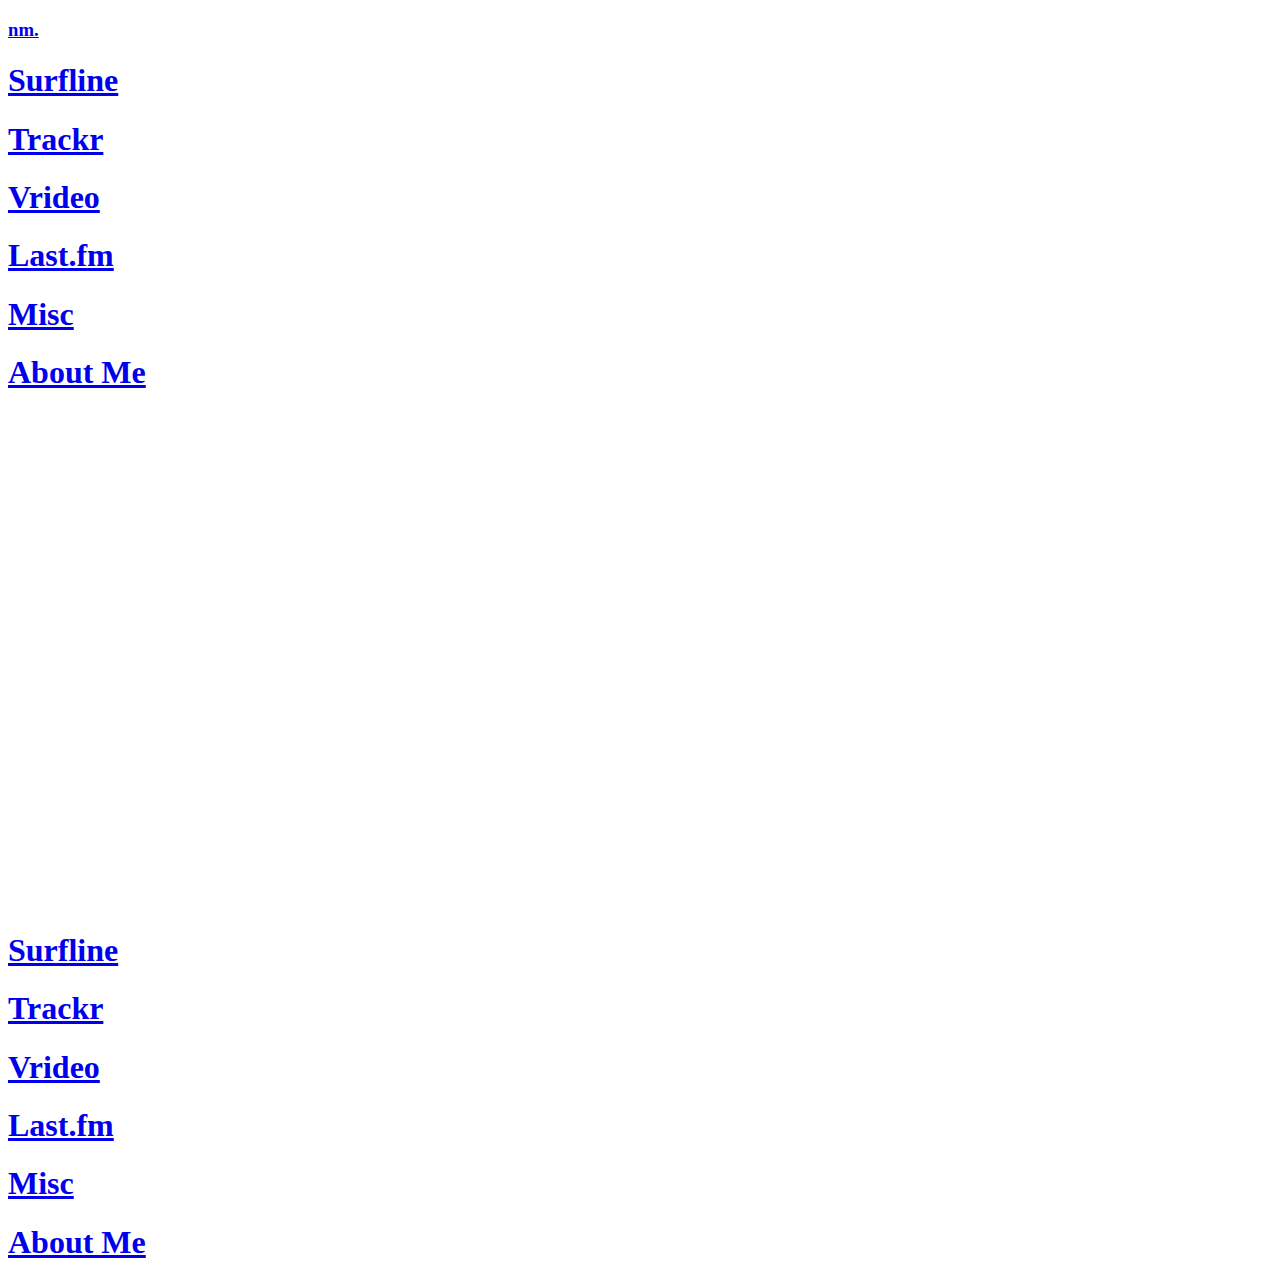
==== index.html @ a429d37c "nm" ====
<!DOCTYPE html><!-- Last Published: Thu Sep 26 2019 20:32:46 GMT+0000 (UTC) -->
<html data-wf-domain="www.danmachado.com" data-wf-page="531a07f26fc18fe11200150a" data-wf-site="531a07f26fc18fe112001509">
    <head><meta charset="utf-8"/><title>Noosha - User Designer based out of San Diego, CA</title>
    <meta content="Noosha - Product Designer based out of San Diego, CA." name="description"/>
     <meta content="Dan Machado - Product Designer based out of San Diego, CA" property="og:title"/>
     <meta content="Brand and UI/UX Designer turned Product Designer based out of San Diego, CA.
      Available for freelance work. Take a look at my past projects." property="og:description"/>
      <meta content="summary" name="twitter:card"/>
      <meta content="width=device-width, initial-scale=1" name="viewport"/>
      <meta content="q_FpKrh7OQkWh9CQC-4qXB6Oc0PifFgpD-6rIHJu8HM" name="google-site-verification"/>
      <link href="https://uploads-ssl.webflow.com/531a07f26fc18fe112001509/css/danmachado.webflow.89826b1d6.css" rel="stylesheet" type="text/css"/>
      <script src="https://ajax.googleapis.com/ajax/libs/webfont/1.6.26/webfont.js" type="text/javascript"></script>
      <script type="text/javascript">WebFont.load({  google: {    
          families: ["Open Sans:300,300italic,400,400italic,600,600italic,700,700italic,800,800italic",
          "Playfair Display:regular,700,900","Roboto Mono:100,300,regular,500,700"]  }});</script>
          <script type="text/javascript">!function(o,c){var n=c.documentElement,t=" w-mod-";n.className+=t+"js",
          ("ontouchstart"in o||o.DocumentTouch&&c instanceof DocumentTouch)&&(n.className+=t+"touch")}
          (window,document);</script>
          <link href="https://uploads-ssl.webflow.com/531a07f26fc18fe112001509/5ae4d140a0a829826bb9e5a2_favicon.png" 
          rel="shortcut icon" type="image/x-icon"/><link 
          href="https://uploads-ssl.webflow.com/531a07f26fc18fe112001509/5ae4d165e8c2bb464e4bcb04_logo.png" 
          rel="apple-touch-icon"/><script type="text/javascript">
          (function(i,s,o,g,r,a,m){i['GoogleAnalyticsObject']=r;i[r]=i[r]||function(){(i[r].q=i[r].q||[])
          .push(arguments)},i[r].l=1*new Date();a=s.createElement(o),m=s.getElementsByTagName(o)[0];a.async=1;a.src=g;m.parentNode.insertBefore(a,m)})
          (window,document,'script','https://www.google-analytics.com/analytics.js','ga');ga('create', 'UA-118810633-1', 'auto');ga('send', 'pageview');
          </script>
          
<script>
    (function(h,o,t,j,a,r){
        h.hj=h.hj||function(){(h.hj.q=h.hj.q||[]).push(arguments)};
        h._hjSettings={hjid:877917,hjsv:6};
        a=o.getElementsByTagName('head')[0];
        r=o.createElement('script');r.async=1;
        r.src=t+h._hjSettings.hjid+j+h._hjSettings.hjsv;
        a.appendChild(r);
    })(window,document,'https://static.hotjar.com/c/hotjar-','.js?sv=');
</script></head><body class="body"><div class="logo-section"><a href="index.html" class="logo-block w-inline-block w--current">
<h3 class="heading-8">nm.</h3></a></div><div data-collapse="all" data-animation="default" data-duration="400" data-easing="ease-in-sine" data-easing2="ease-out-sine" data-no-scroll="1" data-doc-height="1" class="navbar w-nav">
    <div class="nav-container w-container"><nav role="navigation" class="nav-menu w-nav-menu"><div class="nav-list-block">
        <a href="surfline.html" class="hero-nav-link w-inline-block"><h1 class="hero-nav-text centered-menu">Surfline</h1></a>
        <a href="trackr.html" class="hero-nav-link w-inline-block"><h1 class="hero-nav-text centered-menu">Trackr</h1></a>
        <a href="vrideo.html" class="hero-nav-link w-inline-block"><h1 class="hero-nav-text centered-menu">Vrideo</h1></a>
        <a href="lastfm.html" class="hero-nav-link w-inline-block"><h1 class="hero-nav-text centered-menu">Last.fm</h1></a>
        <a href="misc.html" class="hero-nav-link w-inline-block"><h1 class="hero-nav-text centered-menu">Misc</h1></a>
        <a href="about-me.html" class="hero-nav-link w-inline-block"><h1 class="hero-nav-text centered-menu">About Me</h1></a></div></nav></div>
        <div data-w-id="a6a055df-8471-f2c4-b19e-b6a3b460fe69" class="menu-button-new w-nav-button">
            <div data-w-id="a6a055df-8471-f2c4-b19e-b6a3b460fe6a" class="top-line"></div>
            <div data-w-id="a6a055df-8471-f2c4-b19e-b6a3b460fe6b" class="middle-line"></div>
            <div data-w-id="a6a055df-8471-f2c4-b19e-b6a3b460fe6c" class="bottom-line"></div></div></div><div class="section">
                <div data-w-id="a5431d77-ce0c-e1b0-f99c-050bf7594a7e" style="opacity:0" class="bg-color"></div>
                <div data-w-id="d4be7fe9-418e-fb88-eec7-d58507ca7235" style="opacity:0" class="surfline-img-block"></div>
                <div data-w-id="bede0eba-3f2f-06e4-9911-aa0526c59863" style="opacity:0" class="trackr-img-block"></div>
                <div data-w-id="76bbbef5-8102-2b29-a99a-b90034a39430" style="opacity:0" class="vrideo-img-block"></div>
                <div data-w-id="efc86962-8f1c-8a55-2217-dc9f0111ac18" style="opacity:0" class="lastfm-img-block"></div>
                <div class="hero-container"><div class="hero-right">
                    <div data-w-id="aea9afa4-f9bb-a419-8e46-b780695b88d0" style="opacity:0" class="text-block-2">MY WORK</div>
                    <div class="hero-nav-block">
                        <a href="surfline.html" class="hero-nav-link w-inline-block">
                            <h1 data-w-id="54e10df7-ed7a-3768-63b9-4d543a0f3830" 
                            style="-webkit-transform:translate3d(16PX, 0, 0) scale3d(1, 1, 1) rotateX(0) rotateY(0) rotateZ(0) 
                            skew(0, 0);-moz-transform:translate3d(16PX, 0, 0) scale3d(1, 1, 1) rotateX(0) rotateY(0) rotateZ(0) 
                            skew(0, 0);-ms-transform:translate3d(16PX, 0, 0) scale3d(1, 1, 1) rotateX(0) rotateY(0) rotateZ(0) 
                            skew(0, 0);transform:translate3d(16PX, 0, 0) scale3d(1, 1, 1) rotateX(0) rotateY(0) rotateZ(0) skew(0, 0);
                            opacity:0" class="hero-nav-text">Surfline</h1></a><a href="trackr.html" class="hero-nav-link w-inline-block">
                            <h1 data-w-id="71195625-9077-36e9-8018-af4e8d7152e0" style="-webkit-transform:translate3d(16PX, 0, 0) 
                            scale3d(1, 1, 1) rotateX(0) rotateY(0) rotateZ(0) skew(0, 0);-moz-transform:translate3d(16PX, 0, 0) 
                            scale3d(1, 1, 1) rotateX(0) rotateY(0) rotateZ(0) skew(0, 0);-ms-transform:translate3d(16PX, 0, 0) 
                            scale3d(1, 1, 1) rotateX(0) rotateY(0) rotateZ(0) skew(0, 0);transform:translate3d(16PX, 0, 0) 
                            scale3d(1, 1, 1) rotateX(0) rotateY(0) rotateZ(0) skew(0, 0);opacity:0" class="hero-nav-text">Trackr</h1></a>
                            <a href="vrideo.html" class="hero-nav-link w-inline-block"><h1 data-w-id="7c27644a-2b5a-392c-b0c8-d7d0cf0a2924" 
                                style="-webkit-transform:translate3d(16PX, 0, 0) scale3d(1, 1, 1) rotateX(0) rotateY(0) rotateZ(0) skew(0, 0);
                                -moz-transform:translate3d(16PX, 0, 0) scale3d(1, 1, 1) rotateX(0) rotateY(0) rotateZ(0) skew(0, 0);-ms-transform:
                                translate3d(16PX, 0, 0) scale3d(1, 1, 1) rotateX(0) rotateY(0) rotateZ(0) skew(0, 0);transform:translate3d(16PX, 0, 0) 
                                scale3d(1, 1, 1) rotateX(0) rotateY(0) rotateZ(0) skew(0, 0);opacity:0" class="hero-nav-text">Vrideo</h1></a><a href="lastfm.html" 
                                class="hero-nav-link w-inline-block"><h1 data-w-id="5ebcdc27-d633-d440-f180-a66ad77c21c9" 
                                style="-webkit-transform:translate3d(16PX, 0, 0) scale3d(1, 1, 1) rotateX(0) rotateY(0) rotateZ(0) skew(0, 0);
                                -moz-transform:translate3d(16PX, 0, 0) scale3d(1, 1, 1) rotateX(0) rotateY(0) rotateZ(0) skew(0, 0);
                                -ms-transform:translate3d(16PX, 0, 0) scale3d(1, 1, 1) rotateX(0) rotateY(0) rotateZ(0) skew(0, 0);
                                transform:translate3d(16PX, 0, 0) scale3d(1, 1, 1) rotateX(0) rotateY(0) rotateZ(0) skew(0, 0);opacity:0" 
                                class="hero-nav-text">Last.fm</h1></a><a href="misc.html" class="hero-nav-link w-inline-block">
                                    <h1 data-w-id="65774ff1-c118-593f-668b-fef77ae70cb8" 
                                    style="-webkit-transform:translate3d(16PX, 0, 0) scale3d(1, 1, 1) rotateX(0) rotateY(0) rotateZ(0) skew(0, 0);
                                    -moz-transform:translate3d(16PX, 0, 0) scale3d(1, 1, 1) rotateX(0) rotateY(0) rotateZ(0) skew(0, 0);
                                    -ms-transform:translate3d(16PX, 0, 0) scale3d(1, 1, 1) rotateX(0) rotateY(0) rotateZ(0) skew(0, 0);
                                    transform:translate3d(16PX, 0, 0) scale3d(1, 1, 1) rotateX(0) rotateY(0) rotateZ(0) skew(0, 0);opacity:0" 
                                    class="hero-nav-text">Misc</h1></a></div></div><div class="hero-left">
                                        <div data-w-id="c6d1c040-5f07-980b-8337-5c9b38589bd4" style="opacity:0" 
                                        class="text-block">INTRO</div><h2 data-w-id="36306080-8806-e55a-b522-bd1fb68a7816" 
                                        style="-webkit-transform:translate3d(-16PX, 0, 0) scale3d(1, 1, 1) rotateX(0) rotateY(0) rotateZ(0) 
                                        skew(0, 0);-moz-transform:translate3d(-16PX, 0, 0) scale3d(1, 1, 1) rotateX(0) rotateY(0) rotateZ(0) 
                                        skew(0, 0);-ms-transform:translate3d(-16PX, 0, 0) scale3d(1, 1, 1) rotateX(0) rotateY(0) rotateZ(0) 
                                        skew(0, 0);transform:translate3d(-16PX, 0, 0) scale3d(1, 1, 1) rotateX(0) rotateY(0) rotateZ(0) 
                                        skew(0, 0);opacity:0" class="heading-2">Hi, I am Noosha, For many years I've been in the process of improving the digital realm around me (and improving myself at the same time) in a couple of ways I could. 
                                        <a href="/contact" class="h2-link">Let&#x27;s work together</a>.</h2>
                                        <div data-w-id="58f4c36c-cc36-56bc-eed7-f460f244de88" style="-webkit-transform:translate3d(-16PX, 0, 0) scale3d(1, 1, 1)
                                         rotateX(0) rotateY(0) rotateZ(0) skew(0, 0);-moz-transform:translate3d(-16PX, 0, 0) scale3d(1, 1, 1) rotateX(0) 
                                         rotateY(0) rotateZ(0) skew(0, 0);-ms-transform:translate3d(-16PX, 0, 0) scale3d(1, 1, 1) rotateX(0) rotateY(0) 
                                         rotateZ(0) skew(0, 0);transform:translate3d(-16PX, 0, 0) scale3d(1, 1, 1) rotateX(0) rotateY(0) rotateZ(0) 
                                         skew(0, 0);opacity:0" class="link-block"><div class="link-arrow"></div><div class="paragraph-link">
                                             <a href="about-me.html" class="paragraph-link">About me</a></div></div>
                                             <div data-w-id="01ad5850-75ec-0ebf-cab0-9bf5e38e8096" 
                                             style="opacity:0" class="text-block-3">ELSEWHERE</div>
                                             <div data-w-id="79396de4-7ad4-0b47-2b8f-5e8c4cd2a3f2" style="opacity:0" class="social-container">
                                                <a href="http://www.dribbble.com/danmachado" target="_blank" 
                                                class="social-block dribbble-block w-inline-block">
                                                <img src="https://uploads-ssl.webflow.com/531a07f26fc18fe112001509/5ae4ce64e8c2bb38a24bc922_dribble-icon.svg" 
                                                height="24" alt="" class="dribble-icon"/></a><a href="http://www.behance.com/danmachado" 
                                                target="_blank" class="social-block behance-block w-inline-block">
                                                <img src="https://uploads-ssl.webflow.com/531a07f26fc18fe112001509/5ae4cf84b9f7a8a6b838579b_behance-icon.svg" 
                                                alt="" class="behance-icon svg-icon"/></a><a href="http://www.linkedin.com/in/danmachado"
                                                 target="_blank" class="social-block linkedin-block w-inline-block">
                                                 <img src="https://uploads-ssl.webflow.com/531a07f26fc18fe112001509/5ae4cf84226170939a8e5c8e_linkedin-icon.svg"
                                                  alt="" class="linkedin-icon"/></a></div></div></div></div><div data-collapse="all" 
                                                  data-animation="default" data-duration="400" data-easing="ease-in-sine" data-easing2="ease-out-sine" 
                                                  data-no-scroll="1" data-doc-height="1" class="navbar w-nav"><div class="nav-container w-container">
                                                      <nav role="navigation" class="nav-menu w-nav-menu"><div class="nav-list-block">
                                                          <a href="surfline.html" class="hero-nav-link w-inline-block">
                                                            <h1 class="hero-nav-text centered-menu">Surfline</h1></a>
                                                            <a href="trackr.html" class="hero-nav-link w-inline-block">
                                                                <h1 class="hero-nav-text centered-menu">Trackr</h1></a>
                                                                <a href="vrideo.html" class="hero-nav-link w-inline-block">
                                                                    <h1 class="hero-nav-text centered-menu">Vrideo</h1></a>
                                                                    <a href="lastfm.html" class="hero-nav-link w-inline-block">
                                                                        <h1 class="hero-nav-text centered-menu">Last.fm</h1></a>
                                                                        <a href="misc.html" class="hero-nav-link w-inline-block">
                                                                            <h1 class="hero-nav-text centered-menu">Misc</h1></a>
                                                                            <a href="about-me.html" class="hero-nav-link w-inline-block">
                                                                                <h1 class="hero-nav-text centered-menu">About Me</h1></a></div></nav></div>
                                                                                <div data-w-id="a6a055df-8471-f2c4-b19e-b6a3b460fe69" class="menu-button-new w-nav-button">
                                                                                    <div data-w-id="a6a055df-8471-f2c4-b19e-b6a3b460fe6a" class="top-line"></div>
                                                                                    <div data-w-id="a6a055df-8471-f2c4-b19e-b6a3b460fe6b" class="middle-line"></div>
                                                                                    <div data-w-id="a6a055df-8471-f2c4-b19e-b6a3b460fe6c" class="bottom-line"></div></div></div>
                                                                                    <script src="https://d3e54v103j8qbb.cloudfront.net/js/jquery-3.4.1.min.220afd743d.js"
                                                                                     type="text/javascript" integrity="sha256-CSXorXvZcTkaix6Yvo6HppcZGetbYMGWSFlBw8HfCJo=" crossorigin="anonymous"></script>
                                                                                     <script src="https://uploads-ssl.webflow.com/531a07f26fc18fe112001509/js/webflow.a844a564c.js" type="text/javascript"></script>
                                                                                     <!--[if lte IE 9]><script src="//cdnjs.cloudflare.com/ajax/libs/placeholders/3.0.2/placeholders.min.js"></script><![endif]--></body></html>
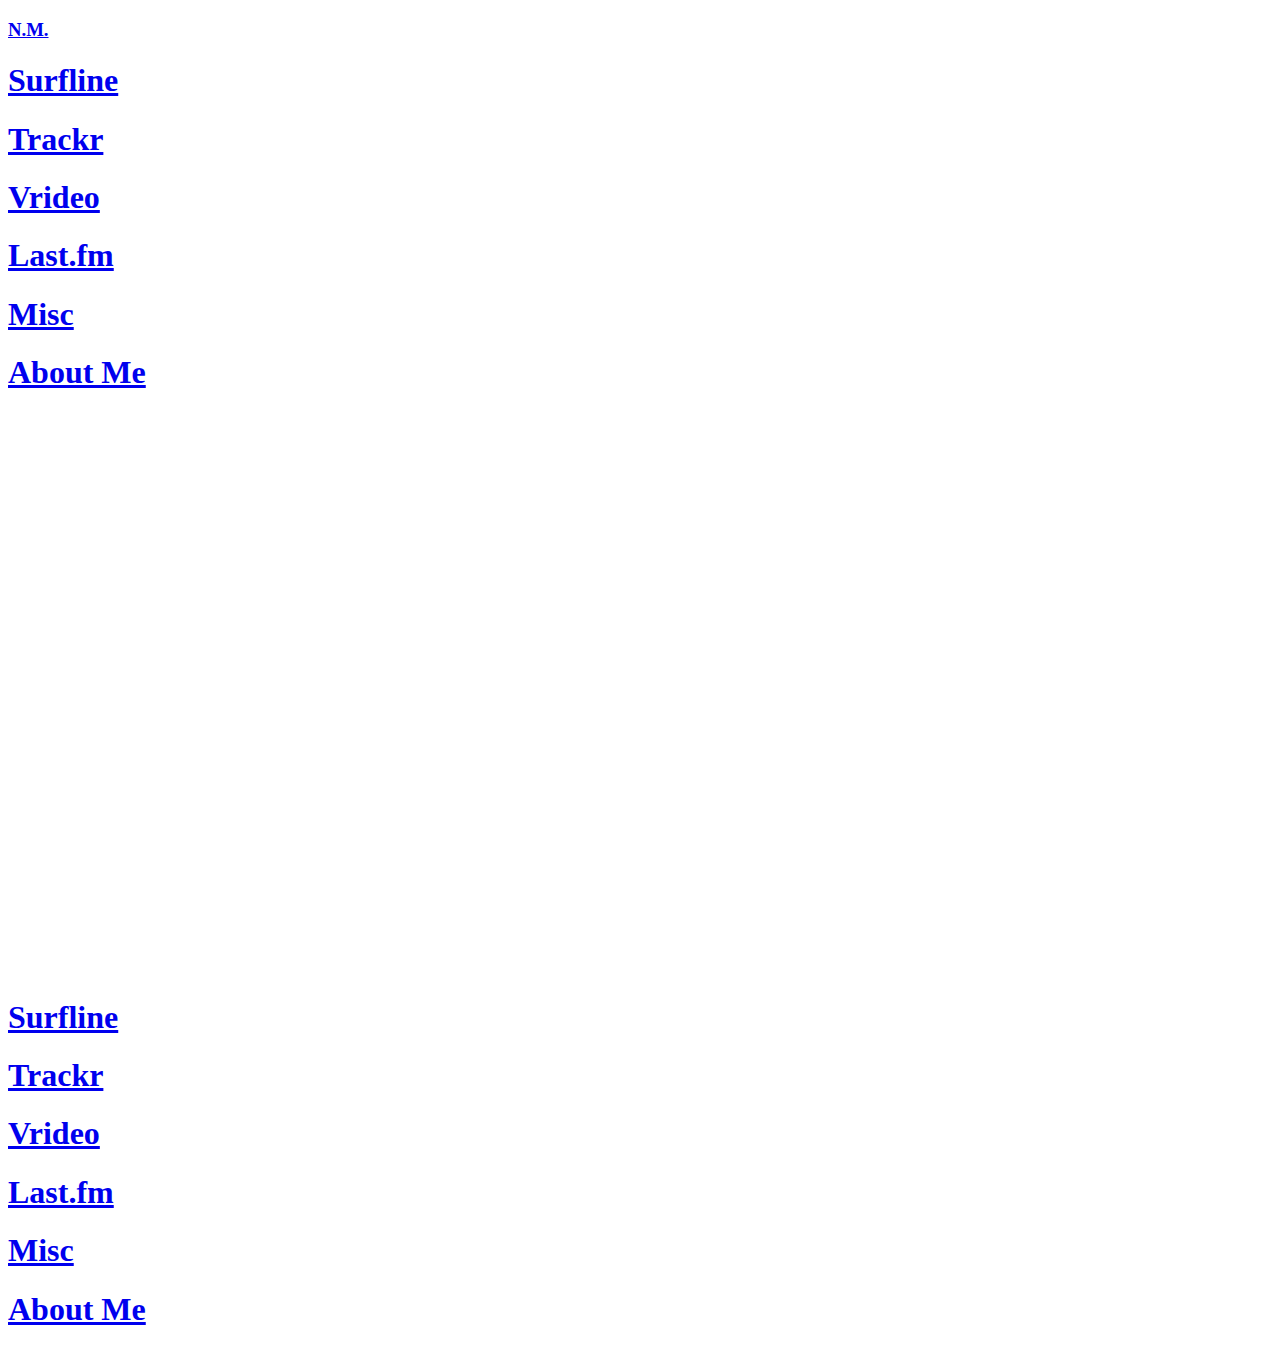
==== commit 3bf98c57: "shopping image" ====
--- a/index.html
+++ b/index.html
@@ -1,9 +1,9 @@
-<!DOCTYPE html><!-- Last Published: Thu Sep 26 2019 20:32:46 GMT+0000 (UTC) -->
+<!DOCTYPE html>
 <html data-wf-domain="www.danmachado.com" data-wf-page="531a07f26fc18fe11200150a" data-wf-site="531a07f26fc18fe112001509">
     <head><meta charset="utf-8"/><title>Noosha - User Designer based out of San Diego, CA</title>
     <meta content="Noosha - Product Designer based out of San Diego, CA." name="description"/>
-     <meta content="Dan Machado - Product Designer based out of San Diego, CA" property="og:title"/>
-     <meta content="Brand and UI/UX Designer turned Product Designer based out of San Diego, CA.
+     <meta content="Noosha - Product Designer based out of San Diego, CA" property="og:title"/>
+     <meta content="Brand and UI/UX Designer based out of San Diego, CA.
       Available for freelance work. Take a look at my past projects." property="og:description"/>
       <meta content="summary" name="twitter:card"/>
       <meta content="width=device-width, initial-scale=1" name="viewport"/>
@@ -35,7 +35,7 @@
         a.appendChild(r);
     })(window,document,'https://static.hotjar.com/c/hotjar-','.js?sv=');
 </script></head><body class="body"><div class="logo-section"><a href="index.html" class="logo-block w-inline-block w--current">
-<h3 class="heading-8">nm.</h3></a></div><div data-collapse="all" data-animation="default" data-duration="400" data-easing="ease-in-sine" data-easing2="ease-out-sine" data-no-scroll="1" data-doc-height="1" class="navbar w-nav">
+<h3 class="heading-8">N.M.</h3></a></div><div data-collapse="all" data-animation="default" data-duration="400" data-easing="ease-in-sine" data-easing2="ease-out-sine" data-no-scroll="1" data-doc-height="1" class="navbar w-nav">
     <div class="nav-container w-container"><nav role="navigation" class="nav-menu w-nav-menu"><div class="nav-list-block">
         <a href="surfline.html" class="hero-nav-link w-inline-block"><h1 class="hero-nav-text centered-menu">Surfline</h1></a>
         <a href="trackr.html" class="hero-nav-link w-inline-block"><h1 class="hero-nav-text centered-menu">Trackr</h1></a>
@@ -48,7 +48,14 @@
             <div data-w-id="a6a055df-8471-f2c4-b19e-b6a3b460fe6b" class="middle-line"></div>
             <div data-w-id="a6a055df-8471-f2c4-b19e-b6a3b460fe6c" class="bottom-line"></div></div></div><div class="section">
                 <div data-w-id="a5431d77-ce0c-e1b0-f99c-050bf7594a7e" style="opacity:0" class="bg-color"></div>
-                <div data-w-id="d4be7fe9-418e-fb88-eec7-d58507ca7235" style="opacity:0" class="surfline-img-block"></div>
+                <div data-w-id="d4be7fe9-418e-fb88-eec7-d58507ca7235" style="opacity:0" class=" bg-color">
+                    <img src="assets/shopping/Onlineshopping.png">
+                </div>
+                <!-- <div style="opacity:0" class="surfline-img-block">
+                    <img src="assets/shopping/Onlineshopping.png">
+                </div> -->
+                <!--<img src="assets/shopping/Onlineshopping.png" style="opacity:0" class="surfline-img-block"></div>-->
+                <!--<img src="assets/shopping/Onlineshopping.png" style="opacity:0" class="surfline-img-block"></div>-->
                 <div data-w-id="bede0eba-3f2f-06e4-9911-aa0526c59863" style="opacity:0" class="trackr-img-block"></div>
                 <div data-w-id="76bbbef5-8102-2b29-a99a-b90034a39430" style="opacity:0" class="vrideo-img-block"></div>
                 <div data-w-id="efc86962-8f1c-8a55-2217-dc9f0111ac18" style="opacity:0" class="lastfm-img-block"></div>
@@ -61,23 +68,26 @@
                             skew(0, 0);-moz-transform:translate3d(16PX, 0, 0) scale3d(1, 1, 1) rotateX(0) rotateY(0) rotateZ(0) 
                             skew(0, 0);-ms-transform:translate3d(16PX, 0, 0) scale3d(1, 1, 1) rotateX(0) rotateY(0) rotateZ(0) 
                             skew(0, 0);transform:translate3d(16PX, 0, 0) scale3d(1, 1, 1) rotateX(0) rotateY(0) rotateZ(0) skew(0, 0);
-                            opacity:0" class="hero-nav-text">Surfline</h1></a><a href="trackr.html" class="hero-nav-link w-inline-block">
+                            opacity:0" class="hero-nav-text"> 
+                            Shopping</h1></a>
+                            <a href="trackr.html" class="hero-nav-link w-inline-block">
                             <h1 data-w-id="71195625-9077-36e9-8018-af4e8d7152e0" style="-webkit-transform:translate3d(16PX, 0, 0) 
                             scale3d(1, 1, 1) rotateX(0) rotateY(0) rotateZ(0) skew(0, 0);-moz-transform:translate3d(16PX, 0, 0) 
                             scale3d(1, 1, 1) rotateX(0) rotateY(0) rotateZ(0) skew(0, 0);-ms-transform:translate3d(16PX, 0, 0) 
                             scale3d(1, 1, 1) rotateX(0) rotateY(0) rotateZ(0) skew(0, 0);transform:translate3d(16PX, 0, 0) 
-                            scale3d(1, 1, 1) rotateX(0) rotateY(0) rotateZ(0) skew(0, 0);opacity:0" class="hero-nav-text">Trackr</h1></a>
+                            scale3d(1, 1, 1) rotateX(0) rotateY(0) rotateZ(0) skew(0, 0);opacity:0" class="hero-nav-text">
+                            Trip Guide</h1></a>
                             <a href="vrideo.html" class="hero-nav-link w-inline-block"><h1 data-w-id="7c27644a-2b5a-392c-b0c8-d7d0cf0a2924" 
                                 style="-webkit-transform:translate3d(16PX, 0, 0) scale3d(1, 1, 1) rotateX(0) rotateY(0) rotateZ(0) skew(0, 0);
                                 -moz-transform:translate3d(16PX, 0, 0) scale3d(1, 1, 1) rotateX(0) rotateY(0) rotateZ(0) skew(0, 0);-ms-transform:
                                 translate3d(16PX, 0, 0) scale3d(1, 1, 1) rotateX(0) rotateY(0) rotateZ(0) skew(0, 0);transform:translate3d(16PX, 0, 0) 
-                                scale3d(1, 1, 1) rotateX(0) rotateY(0) rotateZ(0) skew(0, 0);opacity:0" class="hero-nav-text">Vrideo</h1></a><a href="lastfm.html" 
+                                scale3d(1, 1, 1) rotateX(0) rotateY(0) rotateZ(0) skew(0, 0);opacity:0" class="hero-nav-text">Interview</h1></a><a href="lastfm.html" 
                                 class="hero-nav-link w-inline-block"><h1 data-w-id="5ebcdc27-d633-d440-f180-a66ad77c21c9" 
                                 style="-webkit-transform:translate3d(16PX, 0, 0) scale3d(1, 1, 1) rotateX(0) rotateY(0) rotateZ(0) skew(0, 0);
                                 -moz-transform:translate3d(16PX, 0, 0) scale3d(1, 1, 1) rotateX(0) rotateY(0) rotateZ(0) skew(0, 0);
                                 -ms-transform:translate3d(16PX, 0, 0) scale3d(1, 1, 1) rotateX(0) rotateY(0) rotateZ(0) skew(0, 0);
                                 transform:translate3d(16PX, 0, 0) scale3d(1, 1, 1) rotateX(0) rotateY(0) rotateZ(0) skew(0, 0);opacity:0" 
-                                class="hero-nav-text">Last.fm</h1></a><a href="misc.html" class="hero-nav-link w-inline-block">
+                                class="hero-nav-text">Restaurant</h1></a><a href="misc.html" class="hero-nav-link w-inline-block">
                                     <h1 data-w-id="65774ff1-c118-593f-668b-fef77ae70cb8" 
                                     style="-webkit-transform:translate3d(16PX, 0, 0) scale3d(1, 1, 1) rotateX(0) rotateY(0) rotateZ(0) skew(0, 0);
                                     -moz-transform:translate3d(16PX, 0, 0) scale3d(1, 1, 1) rotateX(0) rotateY(0) rotateZ(0) skew(0, 0);
@@ -90,24 +100,35 @@
                                         skew(0, 0);-moz-transform:translate3d(-16PX, 0, 0) scale3d(1, 1, 1) rotateX(0) rotateY(0) rotateZ(0) 
                                         skew(0, 0);-ms-transform:translate3d(-16PX, 0, 0) scale3d(1, 1, 1) rotateX(0) rotateY(0) rotateZ(0) 
                                         skew(0, 0);transform:translate3d(-16PX, 0, 0) scale3d(1, 1, 1) rotateX(0) rotateY(0) rotateZ(0) 
-                                        skew(0, 0);opacity:0" class="heading-2">Hi, I am Noosha, For many years I've been in the process of improving the digital realm around me (and improving myself at the same time) in a couple of ways I could. 
-                                        <a href="/contact" class="h2-link">Let&#x27;s work together</a>.</h2>
+                                        skew(0, 0);opacity:0" 
+                                        class="heading-1">Hi, I'm Noosha,<br/> </h1><p>
+
+                                        <h2 data-w-id="36306080-8806-e55a-b522-bd1fb68a7816" 
+                                        style="-webkit-transform:translate3d(-16PX, 0, 0) scale3d(1, 1, 1) rotateX(0) rotateY(0) rotateZ(0) 
+                                        skew(0, 0);-moz-transform:translate3d(-16PX, 0, 0) scale3d(1, 1, 1) rotateX(0) rotateY(0) rotateZ(0) 
+                                        skew(0, 0);-ms-transform:translate3d(-16PX, 0, 0) scale3d(1, 1, 1) rotateX(0) rotateY(0) rotateZ(0) 
+                                        skew(0, 0);transform:translate3d(-16PX, 0, 0) scale3d(1, 1, 1) rotateX(0) rotateY(0) rotateZ(0) 
+                                        skew(0, 0);opacity:0" 
+                                        class="paragraph-2">VISUAL, UI and PRODUCT DESIGNER <br/><a href="/contact" 
+                                        class="h2-link">Let&#x27;s work together</a>.</h2>
                                         <div data-w-id="58f4c36c-cc36-56bc-eed7-f460f244de88" style="-webkit-transform:translate3d(-16PX, 0, 0) scale3d(1, 1, 1)
                                          rotateX(0) rotateY(0) rotateZ(0) skew(0, 0);-moz-transform:translate3d(-16PX, 0, 0) scale3d(1, 1, 1) rotateX(0) 
                                          rotateY(0) rotateZ(0) skew(0, 0);-ms-transform:translate3d(-16PX, 0, 0) scale3d(1, 1, 1) rotateX(0) rotateY(0) 
                                          rotateZ(0) skew(0, 0);transform:translate3d(-16PX, 0, 0) scale3d(1, 1, 1) rotateX(0) rotateY(0) rotateZ(0) 
-                                         skew(0, 0);opacity:0" class="link-block"><div class="link-arrow"></div><div class="paragraph-link">
-                                             <a href="about-me.html" class="paragraph-link">About me</a></div></div>
+                                         skew(0, 0);opacity:0" 
+                                         class="link-block"><div class="link-arrow"></div><div class="paragraph-link">
+                                             <a href="about-me.html" 
+                                             class="paragraph-link">About me</a></div></div>
                                              <div data-w-id="01ad5850-75ec-0ebf-cab0-9bf5e38e8096" 
                                              style="opacity:0" class="text-block-3">ELSEWHERE</div>
                                              <div data-w-id="79396de4-7ad4-0b47-2b8f-5e8c4cd2a3f2" style="opacity:0" class="social-container">
-                                                <a href="http://www.dribbble.com/danmachado" target="_blank" 
+                                                <a href="https://www.instagram.com/nooshdesign/" target="_blank" 
                                                 class="social-block dribbble-block w-inline-block">
                                                 <img src="https://uploads-ssl.webflow.com/531a07f26fc18fe112001509/5ae4ce64e8c2bb38a24bc922_dribble-icon.svg" 
-                                                height="24" alt="" class="dribble-icon"/></a><a href="http://www.behance.com/danmachado" 
+                                                height="24" alt="" class="dribble-icon"/></a><a href="https://www.instagram.com/nooshdesign/" 
                                                 target="_blank" class="social-block behance-block w-inline-block">
                                                 <img src="https://uploads-ssl.webflow.com/531a07f26fc18fe112001509/5ae4cf84b9f7a8a6b838579b_behance-icon.svg" 
-                                                alt="" class="behance-icon svg-icon"/></a><a href="http://www.linkedin.com/in/danmachado"
+                                                alt="" class="behance-icon svg-icon"/></a><a href="https://www.linkedin.com/in/nmohamm"
                                                  target="_blank" class="social-block linkedin-block w-inline-block">
                                                  <img src="https://uploads-ssl.webflow.com/531a07f26fc18fe112001509/5ae4cf84226170939a8e5c8e_linkedin-icon.svg"
                                                   alt="" class="linkedin-icon"/></a></div></div></div></div><div data-collapse="all" 
@@ -133,4 +154,4 @@
                                                                                     <script src="https://d3e54v103j8qbb.cloudfront.net/js/jquery-3.4.1.min.220afd743d.js"
                                                                                      type="text/javascript" integrity="sha256-CSXorXvZcTkaix6Yvo6HppcZGetbYMGWSFlBw8HfCJo=" crossorigin="anonymous"></script>
                                                                                      <script src="https://uploads-ssl.webflow.com/531a07f26fc18fe112001509/js/webflow.a844a564c.js" type="text/javascript"></script>
-                                                                                     <!--[if lte IE 9]><script src="//cdnjs.cloudflare.com/ajax/libs/placeholders/3.0.2/placeholders.min.js"></script><![endif]--></body></html>
+                                                                                     </body></html>
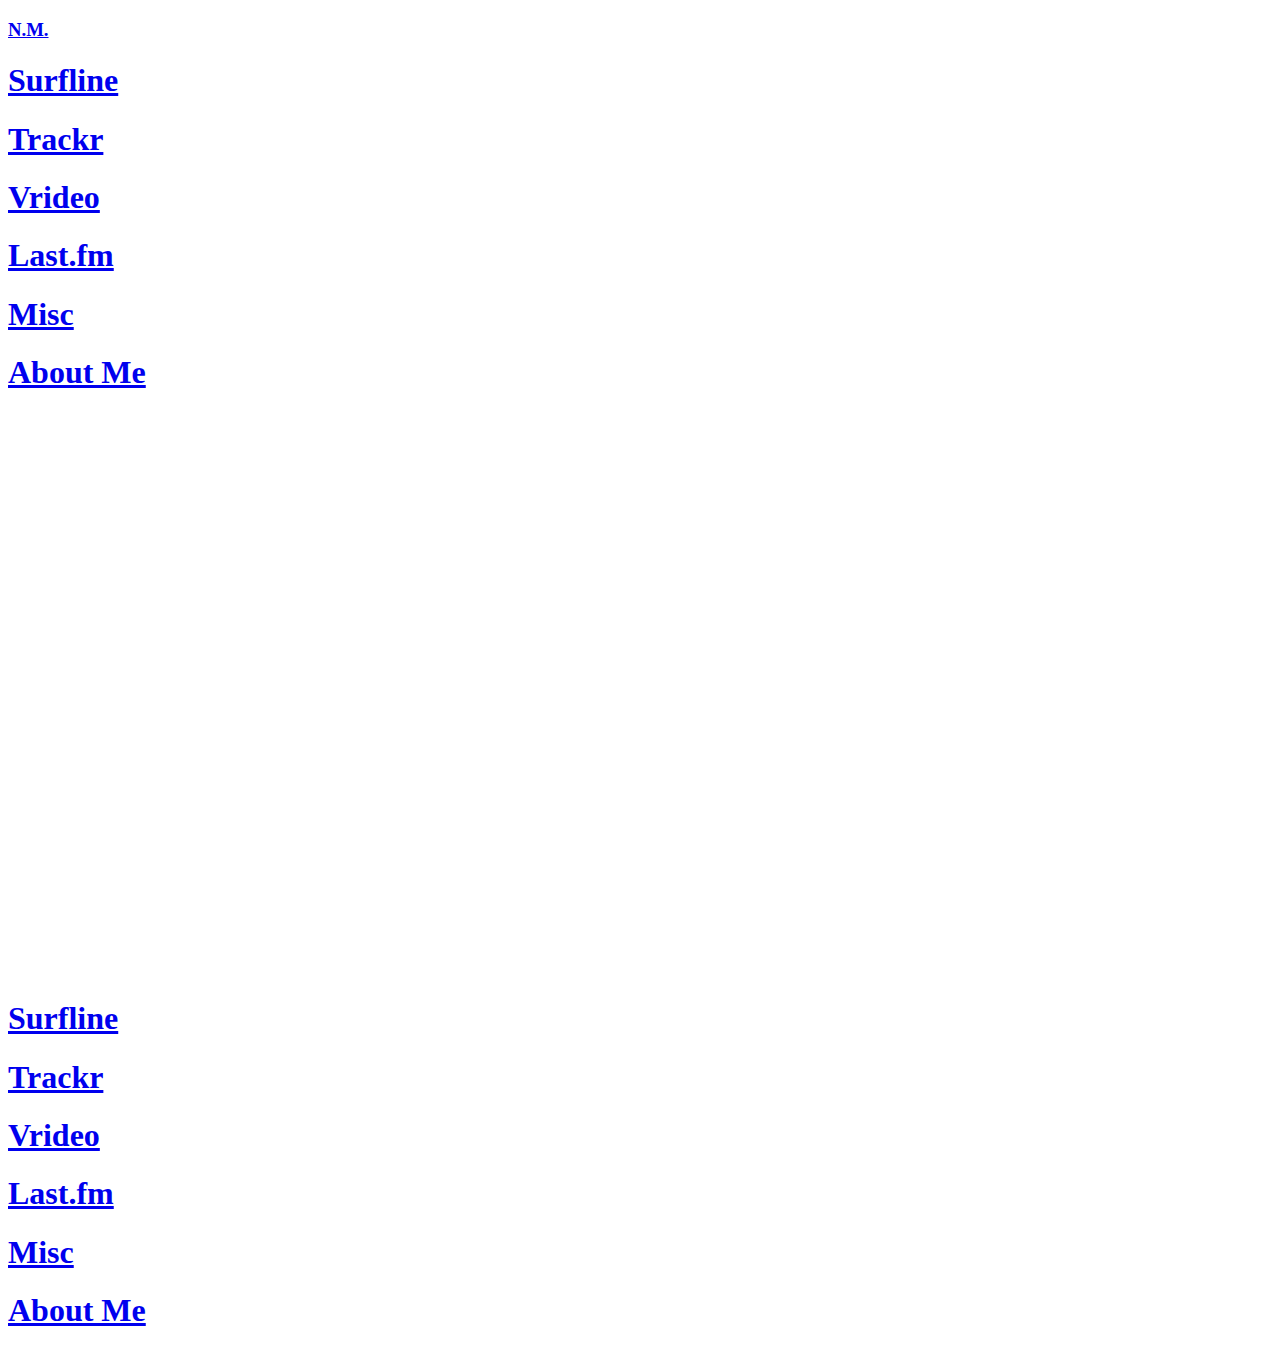
==== commit 80665612: "photo" ====
--- a/index.html
+++ b/index.html
@@ -1,157 +1,230 @@
 <!DOCTYPE html>
-<html data-wf-domain="www.danmachado.com" data-wf-page="531a07f26fc18fe11200150a" data-wf-site="531a07f26fc18fe112001509">
-    <head><meta charset="utf-8"/><title>Noosha - User Designer based out of San Diego, CA</title>
-    <meta content="Noosha - Product Designer based out of San Diego, CA." name="description"/>
-     <meta content="Noosha - Product Designer based out of San Diego, CA" property="og:title"/>
-     <meta content="Brand and UI/UX Designer based out of San Diego, CA.
-      Available for freelance work. Take a look at my past projects." property="og:description"/>
-      <meta content="summary" name="twitter:card"/>
-      <meta content="width=device-width, initial-scale=1" name="viewport"/>
-      <meta content="q_FpKrh7OQkWh9CQC-4qXB6Oc0PifFgpD-6rIHJu8HM" name="google-site-verification"/>
-      <link href="https://uploads-ssl.webflow.com/531a07f26fc18fe112001509/css/danmachado.webflow.89826b1d6.css" rel="stylesheet" type="text/css"/>
-      <script src="https://ajax.googleapis.com/ajax/libs/webfont/1.6.26/webfont.js" type="text/javascript"></script>
-      <script type="text/javascript">WebFont.load({  google: {    
-          families: ["Open Sans:300,300italic,400,400italic,600,600italic,700,700italic,800,800italic",
-          "Playfair Display:regular,700,900","Roboto Mono:100,300,regular,500,700"]  }});</script>
-          <script type="text/javascript">!function(o,c){var n=c.documentElement,t=" w-mod-";n.className+=t+"js",
-          ("ontouchstart"in o||o.DocumentTouch&&c instanceof DocumentTouch)&&(n.className+=t+"touch")}
-          (window,document);</script>
-          <link href="https://uploads-ssl.webflow.com/531a07f26fc18fe112001509/5ae4d140a0a829826bb9e5a2_favicon.png" 
-          rel="shortcut icon" type="image/x-icon"/><link 
-          href="https://uploads-ssl.webflow.com/531a07f26fc18fe112001509/5ae4d165e8c2bb464e4bcb04_logo.png" 
-          rel="apple-touch-icon"/><script type="text/javascript">
-          (function(i,s,o,g,r,a,m){i['GoogleAnalyticsObject']=r;i[r]=i[r]||function(){(i[r].q=i[r].q||[])
-          .push(arguments)},i[r].l=1*new Date();a=s.createElement(o),m=s.getElementsByTagName(o)[0];a.async=1;a.src=g;m.parentNode.insertBefore(a,m)})
-          (window,document,'script','https://www.google-analytics.com/analytics.js','ga');ga('create', 'UA-118810633-1', 'auto');ga('send', 'pageview');
-          </script>
-          
-<script>
-    (function(h,o,t,j,a,r){
-        h.hj=h.hj||function(){(h.hj.q=h.hj.q||[]).push(arguments)};
-        h._hjSettings={hjid:877917,hjsv:6};
-        a=o.getElementsByTagName('head')[0];
-        r=o.createElement('script');r.async=1;
-        r.src=t+h._hjSettings.hjid+j+h._hjSettings.hjsv;
-        a.appendChild(r);
-    })(window,document,'https://static.hotjar.com/c/hotjar-','.js?sv=');
-</script></head><body class="body"><div class="logo-section"><a href="index.html" class="logo-block w-inline-block w--current">
-<h3 class="heading-8">N.M.</h3></a></div><div data-collapse="all" data-animation="default" data-duration="400" data-easing="ease-in-sine" data-easing2="ease-out-sine" data-no-scroll="1" data-doc-height="1" class="navbar w-nav">
-    <div class="nav-container w-container"><nav role="navigation" class="nav-menu w-nav-menu"><div class="nav-list-block">
-        <a href="surfline.html" class="hero-nav-link w-inline-block"><h1 class="hero-nav-text centered-menu">Surfline</h1></a>
-        <a href="trackr.html" class="hero-nav-link w-inline-block"><h1 class="hero-nav-text centered-menu">Trackr</h1></a>
-        <a href="vrideo.html" class="hero-nav-link w-inline-block"><h1 class="hero-nav-text centered-menu">Vrideo</h1></a>
-        <a href="lastfm.html" class="hero-nav-link w-inline-block"><h1 class="hero-nav-text centered-menu">Last.fm</h1></a>
-        <a href="misc.html" class="hero-nav-link w-inline-block"><h1 class="hero-nav-text centered-menu">Misc</h1></a>
-        <a href="about-me.html" class="hero-nav-link w-inline-block"><h1 class="hero-nav-text centered-menu">About Me</h1></a></div></nav></div>
+<html data-wf-domain="www.danmachado.com" data-wf-page="531a07f26fc18fe11200150a"
+    data-wf-site="531a07f26fc18fe112001509">
+
+<head>
+    <meta charset="utf-8" />
+    <title>Noosha - User Designer based out of San Diego, CA</title>
+    <meta content="Noosha - Product Designer based out of San Diego, CA." name="description" />
+    <meta content="Noosha - Product Designer based out of San Diego, CA" property="og:title" />
+    <meta content="Brand and UI/UX Designer based out of San Diego, CA.
+      Available for freelance work. Take a look at my past projects." property="og:description" />
+    <meta content="summary" name="twitter:card" />
+    <meta content="width=device-width, initial-scale=1" name="viewport" />
+    <meta content="q_FpKrh7OQkWh9CQC-4qXB6Oc0PifFgpD-6rIHJu8HM" name="google-site-verification" />
+    <link href="https://uploads-ssl.webflow.com/531a07f26fc18fe112001509/css/danmachado.webflow.89826b1d6.css"
+        rel="stylesheet" type="text/css" />
+    <script src="https://ajax.googleapis.com/ajax/libs/webfont/1.6.26/webfont.js" type="text/javascript"></script>
+    <script type="text/javascript">WebFont.load({
+            google: {
+                families: ["Open Sans:300,300italic,400,400italic,600,600italic,700,700italic,800,800italic",
+                    "Playfair Display:regular,700,900", "Roboto Mono:100,300,regular,500,700"]
+            }
+        });</script>
+    <script type="text/javascript">!function (o, c) {
+            var n = c.documentElement, t = " w-mod-"; n.className += t + "js",
+                ("ontouchstart" in o || o.DocumentTouch && c instanceof DocumentTouch) && (n.className += t + "touch")
+        }
+            (window, document);</script>
+    <link href="https://uploads-ssl.webflow.com/531a07f26fc18fe112001509/5ae4d140a0a829826bb9e5a2_favicon.png"
+        rel="shortcut icon" type="image/x-icon" />
+    <link href="https://uploads-ssl.webflow.com/531a07f26fc18fe112001509/5ae4d165e8c2bb464e4bcb04_logo.png"
+        rel="apple-touch-icon" />
+    <script type="text/javascript">
+        (function (i, s, o, g, r, a, m) {
+        i['GoogleAnalyticsObject'] = r; i[r] = i[r] || function () {
+            (i[r].q = i[r].q || [])
+            .push(arguments)
+        }, i[r].l = 1 * new Date(); a = s.createElement(o), m = s.getElementsByTagName(o)[0]; a.async = 1; a.src = g; m.parentNode.insertBefore(a, m)
+        })
+            (window, document, 'script', 'https://www.google-analytics.com/analytics.js', 'ga'); ga('create', 'UA-118810633-1', 'auto'); ga('send', 'pageview');
+    </script>
+
+    <script>
+        (function (h, o, t, j, a, r) {
+            h.hj = h.hj || function () { (h.hj.q = h.hj.q || []).push(arguments) };
+            h._hjSettings = { hjid: 877917, hjsv: 6 };
+            a = o.getElementsByTagName('head')[0];
+            r = o.createElement('script'); r.async = 1;
+            r.src = t + h._hjSettings.hjid + j + h._hjSettings.hjsv;
+            a.appendChild(r);
+        })(window, document, 'https://static.hotjar.com/c/hotjar-', '.js?sv=');
+    </script>
+</head>
+
+<body class="body">
+    <div class="logo-section"><a href="index.html" class="logo-block w-inline-block w--current">
+            <h3 class="heading-8">N.M.</h3>
+        </a></div>
+    <div data-collapse="all" data-animation="default" data-duration="400" data-easing="ease-in-sine"
+        data-easing2="ease-out-sine" data-no-scroll="1" data-doc-height="1" class="navbar w-nav">
+        <div class="nav-container w-container">
+            <nav role="navigation" class="nav-menu w-nav-menu">
+                <div class="nav-list-block">
+                    <a href="surfline.html" class="hero-nav-link w-inline-block">
+                        <h1 class="hero-nav-text centered-menu">Surfline</h1>
+                    </a>
+                    <a href="trackr.html" class="hero-nav-link w-inline-block">
+                        <h1 class="hero-nav-text centered-menu">Trackr</h1>
+                    </a>
+                    <a href="vrideo.html" class="hero-nav-link w-inline-block">
+                        <h1 class="hero-nav-text centered-menu">Vrideo</h1>
+                    </a>
+                    <a href="lastfm.html" class="hero-nav-link w-inline-block">
+                        <h1 class="hero-nav-text centered-menu">Last.fm</h1>
+                    </a>
+                    <a href="misc.html" class="hero-nav-link w-inline-block">
+                        <h1 class="hero-nav-text centered-menu">Misc</h1>
+                    </a>
+                    <a href="about-me.html" class="hero-nav-link w-inline-block">
+                        <h1 class="hero-nav-text centered-menu">About Me</h1>
+                    </a></div>
+            </nav>
+        </div>
         <div data-w-id="a6a055df-8471-f2c4-b19e-b6a3b460fe69" class="menu-button-new w-nav-button">
             <div data-w-id="a6a055df-8471-f2c4-b19e-b6a3b460fe6a" class="top-line"></div>
             <div data-w-id="a6a055df-8471-f2c4-b19e-b6a3b460fe6b" class="middle-line"></div>
-            <div data-w-id="a6a055df-8471-f2c4-b19e-b6a3b460fe6c" class="bottom-line"></div></div></div><div class="section">
-                <div data-w-id="a5431d77-ce0c-e1b0-f99c-050bf7594a7e" style="opacity:0" class="bg-color"></div>
-                <div data-w-id="d4be7fe9-418e-fb88-eec7-d58507ca7235" style="opacity:0" class=" bg-color">
-                    <img src="assets/shopping/Onlineshopping.png">
-                </div>
-                <!-- <div style="opacity:0" class="surfline-img-block">
+            <div data-w-id="a6a055df-8471-f2c4-b19e-b6a3b460fe6c" class="bottom-line"></div>
+        </div>
+    </div>
+    <div class="section">
+        <div data-w-id="a5431d77-ce0c-e1b0-f99c-050bf7594a7e" style="opacity:0" class="bg-color"></div>
+        <div data-w-id="d4be7fe9-418e-fb88-eec7-d58507ca7235" style="opacity:0" class=" bg-color">
+            <img src="assets/shopping/Onlineshopping.png">
+        </div>
+       
+        <!-- <div style="opacity:0" class="surfline-img-block">
                     <img src="assets/shopping/Onlineshopping.png">
                 </div> -->
-                <!--<img src="assets/shopping/Onlineshopping.png" style="opacity:0" class="surfline-img-block"></div>-->
-                <!--<img src="assets/shopping/Onlineshopping.png" style="opacity:0" class="surfline-img-block"></div>-->
-                <div data-w-id="bede0eba-3f2f-06e4-9911-aa0526c59863" style="opacity:0" class="trackr-img-block"></div>
-                <div data-w-id="76bbbef5-8102-2b29-a99a-b90034a39430" style="opacity:0" class="vrideo-img-block"></div>
-                <div data-w-id="efc86962-8f1c-8a55-2217-dc9f0111ac18" style="opacity:0" class="lastfm-img-block"></div>
-                <div class="hero-container"><div class="hero-right">
-                    <div data-w-id="aea9afa4-f9bb-a419-8e46-b780695b88d0" style="opacity:0" class="text-block-2">MY WORK</div>
-                    <div class="hero-nav-block">
-                        <a href="surfline.html" class="hero-nav-link w-inline-block">
-                            <h1 data-w-id="54e10df7-ed7a-3768-63b9-4d543a0f3830" 
-                            style="-webkit-transform:translate3d(16PX, 0, 0) scale3d(1, 1, 1) rotateX(0) rotateY(0) rotateZ(0) 
+        <!--<img src="assets/shopping/Onlineshopping.png" style="opacity:0" class="surfline-img-block"></div>-->
+        <!--<img src="assets/shopping/Onlineshopping.png" style="opacity:0" class="surfline-img-block"></div>-->
+        <div data-w-id="bede0eba-3f2f-06e4-9911-aa0526c59863" style="opacity:0" class="bg-color">
+                <img src="assets/shopping/Onlineshopping.png">
+        </div>
+             <div data-w-id="76bbbef5-8102-2b29-a99a-b90034a39430" style="opacity:0" class="bg-color">
+                    <img src="assets/shopping/Onlineshopping.png"></div>
+        <div data-w-id="efc86962-8f1c-8a55-2217-dc9f0111ac18" style="opacity:0" class="bg-color">
+                <img src="assets/shopping/Onlineshopping.png"></div>
+        <div class="hero-container">
+            <div class="hero-right">
+                <div data-w-id="aea9afa4-f9bb-a419-8e46-b780695b88d0" style="opacity:0" class="bg-color">MY WORK
+                </div>
+                <div class="hero-nav-block">
+                    <a href="surfline.html" class="hero-nav-link w-inline-block">
+                        <h1 data-w-id="54e10df7-ed7a-3768-63b9-4d543a0f3830" style="-webkit-transform:translate3d(16PX, 0, 0) scale3d(1, 1, 1) rotateX(0) rotateY(0) rotateZ(0) 
                             skew(0, 0);-moz-transform:translate3d(16PX, 0, 0) scale3d(1, 1, 1) rotateX(0) rotateY(0) rotateZ(0) 
                             skew(0, 0);-ms-transform:translate3d(16PX, 0, 0) scale3d(1, 1, 1) rotateX(0) rotateY(0) rotateZ(0) 
                             skew(0, 0);transform:translate3d(16PX, 0, 0) scale3d(1, 1, 1) rotateX(0) rotateY(0) rotateZ(0) skew(0, 0);
-                            opacity:0" class="hero-nav-text"> 
-                            Shopping</h1></a>
-                            <a href="trackr.html" class="hero-nav-link w-inline-block">
-                            <h1 data-w-id="71195625-9077-36e9-8018-af4e8d7152e0" style="-webkit-transform:translate3d(16PX, 0, 0) 
+                            opacity:0" class="hero-nav-text">
+                            Shopping</h1>
+
+                            
+                    </a>
+                    
+                    <a href="trackr.html" class="hero-nav-link w-inline-block">
+                        <h1 data-w-id="71195625-9077-36e9-8018-af4e8d7152e0" style="-webkit-transform:translate3d(16PX, 0, 0) 
                             scale3d(1, 1, 1) rotateX(0) rotateY(0) rotateZ(0) skew(0, 0);-moz-transform:translate3d(16PX, 0, 0) 
                             scale3d(1, 1, 1) rotateX(0) rotateY(0) rotateZ(0) skew(0, 0);-ms-transform:translate3d(16PX, 0, 0) 
                             scale3d(1, 1, 1) rotateX(0) rotateY(0) rotateZ(0) skew(0, 0);transform:translate3d(16PX, 0, 0) 
-                            scale3d(1, 1, 1) rotateX(0) rotateY(0) rotateZ(0) skew(0, 0);opacity:0" class="hero-nav-text">
-                            Trip Guide</h1></a>
-                            <a href="vrideo.html" class="hero-nav-link w-inline-block"><h1 data-w-id="7c27644a-2b5a-392c-b0c8-d7d0cf0a2924" 
-                                style="-webkit-transform:translate3d(16PX, 0, 0) scale3d(1, 1, 1) rotateX(0) rotateY(0) rotateZ(0) skew(0, 0);
+                            scale3d(1, 1, 1) rotateX(0) rotateY(0) rotateZ(0) skew(0, 0);opacity:0"
+                            class="hero-nav-text">
+                            TripGuide</h1>
+                    </a>
+                    <a href="vrideo.html" class="hero-nav-link w-inline-block">
+                        <h1 data-w-id="7c27644a-2b5a-392c-b0c8-d7d0cf0a2924" style="-webkit-transform:translate3d(16PX, 0, 0) scale3d(1, 1, 1) rotateX(0) rotateY(0) rotateZ(0) skew(0, 0);
                                 -moz-transform:translate3d(16PX, 0, 0) scale3d(1, 1, 1) rotateX(0) rotateY(0) rotateZ(0) skew(0, 0);-ms-transform:
                                 translate3d(16PX, 0, 0) scale3d(1, 1, 1) rotateX(0) rotateY(0) rotateZ(0) skew(0, 0);transform:translate3d(16PX, 0, 0) 
-                                scale3d(1, 1, 1) rotateX(0) rotateY(0) rotateZ(0) skew(0, 0);opacity:0" class="hero-nav-text">Interview</h1></a><a href="lastfm.html" 
-                                class="hero-nav-link w-inline-block"><h1 data-w-id="5ebcdc27-d633-d440-f180-a66ad77c21c9" 
-                                style="-webkit-transform:translate3d(16PX, 0, 0) scale3d(1, 1, 1) rotateX(0) rotateY(0) rotateZ(0) skew(0, 0);
+                                scale3d(1, 1, 1) rotateX(0) rotateY(0) rotateZ(0) skew(0, 0);opacity:0"
+                            class="hero-nav-text">RoofDesign</h1>
+                    </a><a href="lastfm.html" class="hero-nav-link w-inline-block">
+                        <h1 data-w-id="5ebcdc27-d633-d440-f180-a66ad77c21c9"
+                            style="-webkit-transform:translate3d(16PX, 0, 0) scale3d(1, 1, 1) rotateX(0) rotateY(0) rotateZ(0) skew(0, 0);
                                 -moz-transform:translate3d(16PX, 0, 0) scale3d(1, 1, 1) rotateX(0) rotateY(0) rotateZ(0) skew(0, 0);
                                 -ms-transform:translate3d(16PX, 0, 0) scale3d(1, 1, 1) rotateX(0) rotateY(0) rotateZ(0) skew(0, 0);
-                                transform:translate3d(16PX, 0, 0) scale3d(1, 1, 1) rotateX(0) rotateY(0) rotateZ(0) skew(0, 0);opacity:0" 
-                                class="hero-nav-text">Restaurant</h1></a><a href="misc.html" class="hero-nav-link w-inline-block">
-                                    <h1 data-w-id="65774ff1-c118-593f-668b-fef77ae70cb8" 
-                                    style="-webkit-transform:translate3d(16PX, 0, 0) scale3d(1, 1, 1) rotateX(0) rotateY(0) rotateZ(0) skew(0, 0);
-                                    -moz-transform:translate3d(16PX, 0, 0) scale3d(1, 1, 1) rotateX(0) rotateY(0) rotateZ(0) skew(0, 0);
-                                    -ms-transform:translate3d(16PX, 0, 0) scale3d(1, 1, 1) rotateX(0) rotateY(0) rotateZ(0) skew(0, 0);
-                                    transform:translate3d(16PX, 0, 0) scale3d(1, 1, 1) rotateX(0) rotateY(0) rotateZ(0) skew(0, 0);opacity:0" 
-                                    class="hero-nav-text">Misc</h1></a></div></div><div class="hero-left">
-                                        <div data-w-id="c6d1c040-5f07-980b-8337-5c9b38589bd4" style="opacity:0" 
-                                        class="text-block">INTRO</div><h2 data-w-id="36306080-8806-e55a-b522-bd1fb68a7816" 
-                                        style="-webkit-transform:translate3d(-16PX, 0, 0) scale3d(1, 1, 1) rotateX(0) rotateY(0) rotateZ(0) 
+                                transform:translate3d(16PX, 0, 0) scale3d(1, 1, 1) rotateX(0) rotateY(0) rotateZ(0) skew(0, 0);opacity:0" class="hero-nav-text">
+                            Restaurant</h1>
+                
+                        </h1>
+                    </a></div>
+            </div>
+            <div class="hero-left">
+                <div data-w-id="c6d1c040-5f07-980b-8337-5c9b38589bd4" style="opacity:0" class="text-block">INTRO</div>
+                <h2 data-w-id="36306080-8806-e55a-b522-bd1fb68a7816" style="-webkit-transform:translate3d(-16PX, 0, 0) scale3d(1, 1, 1) rotateX(0) rotateY(0) rotateZ(0) 
                                         skew(0, 0);-moz-transform:translate3d(-16PX, 0, 0) scale3d(1, 1, 1) rotateX(0) rotateY(0) rotateZ(0) 
                                         skew(0, 0);-ms-transform:translate3d(-16PX, 0, 0) scale3d(1, 1, 1) rotateX(0) rotateY(0) rotateZ(0) 
                                         skew(0, 0);transform:translate3d(-16PX, 0, 0) scale3d(1, 1, 1) rotateX(0) rotateY(0) rotateZ(0) 
-                                        skew(0, 0);opacity:0" 
-                                        class="heading-1">Hi, I'm Noosha,<br/> </h1><p>
-
-                                        <h2 data-w-id="36306080-8806-e55a-b522-bd1fb68a7816" 
-                                        style="-webkit-transform:translate3d(-16PX, 0, 0) scale3d(1, 1, 1) rotateX(0) rotateY(0) rotateZ(0) 
+                                        skew(0, 0);opacity:0" class="heading-1">Hi, I'm Noosha,<br /> </h1>
+                    <p>
+
+                        <h2 data-w-id="36306080-8806-e55a-b522-bd1fb68a7816" style="-webkit-transform:translate3d(-16PX, 0, 0) scale3d(1, 1, 1) rotateX(0) rotateY(0) rotateZ(0) 
                                         skew(0, 0);-moz-transform:translate3d(-16PX, 0, 0) scale3d(1, 1, 1) rotateX(0) rotateY(0) rotateZ(0) 
                                         skew(0, 0);-ms-transform:translate3d(-16PX, 0, 0) scale3d(1, 1, 1) rotateX(0) rotateY(0) rotateZ(0) 
                                         skew(0, 0);transform:translate3d(-16PX, 0, 0) scale3d(1, 1, 1) rotateX(0) rotateY(0) rotateZ(0) 
-                                        skew(0, 0);opacity:0" 
-                                        class="paragraph-2">VISUAL, UI and PRODUCT DESIGNER <br/><a href="/contact" 
-                                        class="h2-link">Let&#x27;s work together</a>.</h2>
-                                        <div data-w-id="58f4c36c-cc36-56bc-eed7-f460f244de88" style="-webkit-transform:translate3d(-16PX, 0, 0) scale3d(1, 1, 1)
+                                        skew(0, 0);opacity:0" class="paragraph-2">VISUAL, UI and PRODUCT DESIGNER
+                            <br /><a href="/contact" class="h2-link">Let&#x27;s work together</a>.</h2>
+                        <div data-w-id="58f4c36c-cc36-56bc-eed7-f460f244de88" style="-webkit-transform:translate3d(-16PX, 0, 0) scale3d(1, 1, 1)
                                          rotateX(0) rotateY(0) rotateZ(0) skew(0, 0);-moz-transform:translate3d(-16PX, 0, 0) scale3d(1, 1, 1) rotateX(0) 
                                          rotateY(0) rotateZ(0) skew(0, 0);-ms-transform:translate3d(-16PX, 0, 0) scale3d(1, 1, 1) rotateX(0) rotateY(0) 
                                          rotateZ(0) skew(0, 0);transform:translate3d(-16PX, 0, 0) scale3d(1, 1, 1) rotateX(0) rotateY(0) rotateZ(0) 
-                                         skew(0, 0);opacity:0" 
-                                         class="link-block"><div class="link-arrow"></div><div class="paragraph-link">
-                                             <a href="about-me.html" 
-                                             class="paragraph-link">About me</a></div></div>
-                                             <div data-w-id="01ad5850-75ec-0ebf-cab0-9bf5e38e8096" 
-                                             style="opacity:0" class="text-block-3">ELSEWHERE</div>
-                                             <div data-w-id="79396de4-7ad4-0b47-2b8f-5e8c4cd2a3f2" style="opacity:0" class="social-container">
-                                                <a href="https://www.instagram.com/nooshdesign/" target="_blank" 
-                                                class="social-block dribbble-block w-inline-block">
-                                                <img src="https://uploads-ssl.webflow.com/531a07f26fc18fe112001509/5ae4ce64e8c2bb38a24bc922_dribble-icon.svg" 
-                                                height="24" alt="" class="dribble-icon"/></a><a href="https://www.instagram.com/nooshdesign/" 
-                                                target="_blank" class="social-block behance-block w-inline-block">
-                                                <img src="https://uploads-ssl.webflow.com/531a07f26fc18fe112001509/5ae4cf84b9f7a8a6b838579b_behance-icon.svg" 
-                                                alt="" class="behance-icon svg-icon"/></a><a href="https://www.linkedin.com/in/nmohamm"
-                                                 target="_blank" class="social-block linkedin-block w-inline-block">
-                                                 <img src="https://uploads-ssl.webflow.com/531a07f26fc18fe112001509/5ae4cf84226170939a8e5c8e_linkedin-icon.svg"
-                                                  alt="" class="linkedin-icon"/></a></div></div></div></div><div data-collapse="all" 
-                                                  data-animation="default" data-duration="400" data-easing="ease-in-sine" data-easing2="ease-out-sine" 
-                                                  data-no-scroll="1" data-doc-height="1" class="navbar w-nav"><div class="nav-container w-container">
-                                                      <nav role="navigation" class="nav-menu w-nav-menu"><div class="nav-list-block">
-                                                          <a href="surfline.html" class="hero-nav-link w-inline-block">
-                                                            <h1 class="hero-nav-text centered-menu">Surfline</h1></a>
-                                                            <a href="trackr.html" class="hero-nav-link w-inline-block">
-                                                                <h1 class="hero-nav-text centered-menu">Trackr</h1></a>
-                                                                <a href="vrideo.html" class="hero-nav-link w-inline-block">
-                                                                    <h1 class="hero-nav-text centered-menu">Vrideo</h1></a>
-                                                                    <a href="lastfm.html" class="hero-nav-link w-inline-block">
-                                                                        <h1 class="hero-nav-text centered-menu">Last.fm</h1></a>
-                                                                        <a href="misc.html" class="hero-nav-link w-inline-block">
-                                                                            <h1 class="hero-nav-text centered-menu">Misc</h1></a>
-                                                                            <a href="about-me.html" class="hero-nav-link w-inline-block">
-                                                                                <h1 class="hero-nav-text centered-menu">About Me</h1></a></div></nav></div>
-                                                                                <div data-w-id="a6a055df-8471-f2c4-b19e-b6a3b460fe69" class="menu-button-new w-nav-button">
-                                                                                    <div data-w-id="a6a055df-8471-f2c4-b19e-b6a3b460fe6a" class="top-line"></div>
-                                                                                    <div data-w-id="a6a055df-8471-f2c4-b19e-b6a3b460fe6b" class="middle-line"></div>
-                                                                                    <div data-w-id="a6a055df-8471-f2c4-b19e-b6a3b460fe6c" class="bottom-line"></div></div></div>
-                                                                                    <script src="https://d3e54v103j8qbb.cloudfront.net/js/jquery-3.4.1.min.220afd743d.js"
-                                                                                     type="text/javascript" integrity="sha256-CSXorXvZcTkaix6Yvo6HppcZGetbYMGWSFlBw8HfCJo=" crossorigin="anonymous"></script>
-                                                                                     <script src="https://uploads-ssl.webflow.com/531a07f26fc18fe112001509/js/webflow.a844a564c.js" type="text/javascript"></script>
-                                                                                     </body></html>
+                                         skew(0, 0);opacity:0" class="link-block">
+                            <div class="link-arrow"></div>
+                            <div class="paragraph-link">
+                                <a href="about-me.html" class="paragraph-link">About me</a></div>
+                        </div>
+                        <div data-w-id="01ad5850-75ec-0ebf-cab0-9bf5e38e8096" style="opacity:0" class="text-block-3">
+                            ELSEWHERE</div>
+                        <div data-w-id="79396de4-7ad4-0b47-2b8f-5e8c4cd2a3f2" style="opacity:0"
+                            class="social-container">
+                            <a href="https://www.instagram.com/nooshdesign/" target="_blank"
+                                class="social-block dribbble-block w-inline-block">
+                                <img src="https://uploads-ssl.webflow.com/531a07f26fc18fe112001509/5ae4ce64e8c2bb38a24bc922_dribble-icon.svg"
+                                    height="24" alt="" class="dribble-icon" /></a><a
+                                href="https://www.instagram.com/nooshdesign/" target="_blank"
+                                class="social-block behance-block w-inline-block">
+                                <img src="https://uploads-ssl.webflow.com/531a07f26fc18fe112001509/5ae4cf84b9f7a8a6b838579b_behance-icon.svg"
+                                    alt="" class="behance-icon svg-icon" /></a><a
+                                href="https://www.linkedin.com/in/nmohamm" target="_blank"
+                                class="social-block linkedin-block w-inline-block">
+                                <img src="https://uploads-ssl.webflow.com/531a07f26fc18fe112001509/5ae4cf84226170939a8e5c8e_linkedin-icon.svg"
+                                    alt="" class="linkedin-icon" /></a></div>
+            </div>
+        </div>
+    </div>
+    <div data-collapse="all" data-animation="default" data-duration="400" data-easing="ease-in-sine"
+        data-easing2="ease-out-sine" data-no-scroll="1" data-doc-height="1" class="navbar w-nav">
+        <div class="nav-container w-container">
+            <nav role="navigation" class="nav-menu w-nav-menu">
+                <div class="nav-list-block">
+                    <a href="surfline.html" class="hero-nav-link w-inline-block">
+                        <h1 class="hero-nav-text centered-menu">Surfline</h1>
+                    </a>
+                    <a href="trackr.html" class="hero-nav-link w-inline-block">
+                        <h1 class="hero-nav-text centered-menu">Trackr</h1>
+                    </a>
+                    <a href="vrideo.html" class="hero-nav-link w-inline-block">
+                        <h1 class="hero-nav-text centered-menu">Vrideo</h1>
+                    </a>
+                    <a href="lastfm.html" class="hero-nav-link w-inline-block">
+                        <h1 class="hero-nav-text centered-menu">Last.fm</h1>
+                    </a>
+                    <a href="misc.html" class="hero-nav-link w-inline-block">
+                        <h1 class="hero-nav-text centered-menu">Misc</h1>
+                    </a>
+                    <a href="about-me.html" class="hero-nav-link w-inline-block">
+                        <h1 class="hero-nav-text centered-menu">About Me</h1>
+                    </a></div>
+            </nav>
+        </div>
+        <div data-w-id="a6a055df-8471-f2c4-b19e-b6a3b460fe69" class="menu-button-new w-nav-button">
+            <div data-w-id="a6a055df-8471-f2c4-b19e-b6a3b460fe6a" class="top-line"></div>
+            <div data-w-id="a6a055df-8471-f2c4-b19e-b6a3b460fe6b" class="middle-line"></div>
+            <div data-w-id="a6a055df-8471-f2c4-b19e-b6a3b460fe6c" class="bottom-line"></div>
+        </div>
+    </div>
+    <script src="https://d3e54v103j8qbb.cloudfront.net/js/jquery-3.4.1.min.220afd743d.js" type="text/javascript"
+        integrity="sha256-CSXorXvZcTkaix6Yvo6HppcZGetbYMGWSFlBw8HfCJo=" crossorigin="anonymous"></script>
+    <script src="https://uploads-ssl.webflow.com/531a07f26fc18fe112001509/js/webflow.a844a564c.js"
+        type="text/javascript"></script>
+</body>
+
+</html>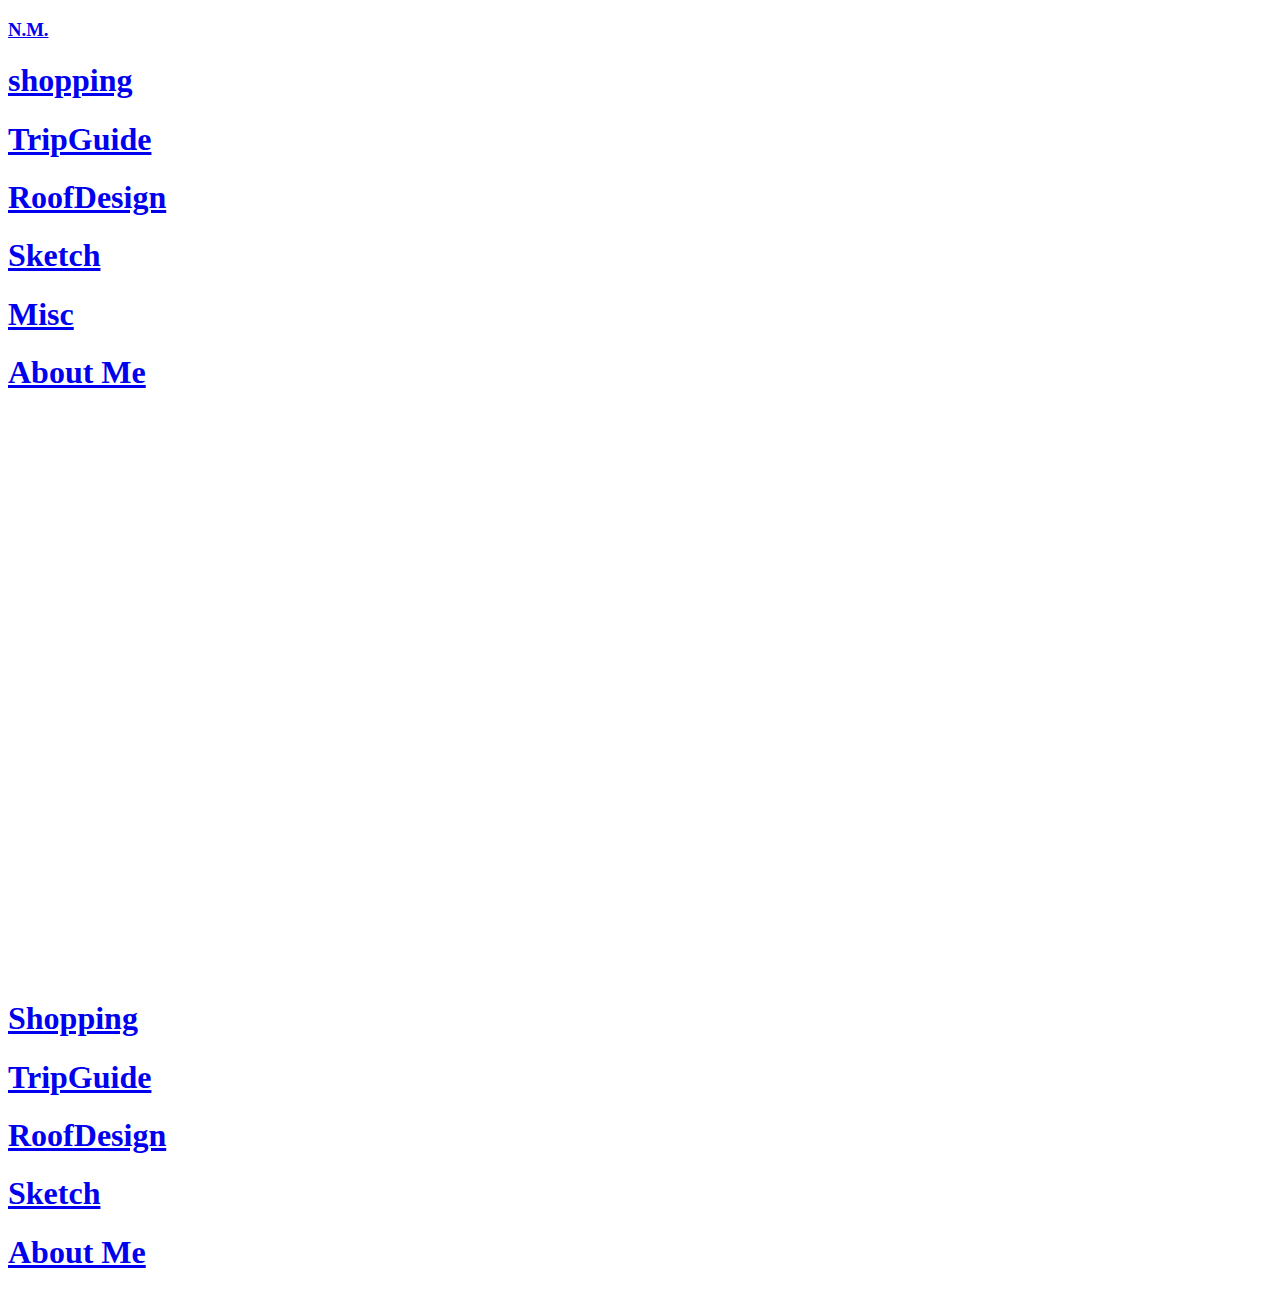
==== commit 52c1456f: "done without pic" ====
--- a/index.html
+++ b/index.html
@@ -26,9 +26,9 @@
                 ("ontouchstart" in o || o.DocumentTouch && c instanceof DocumentTouch) && (n.className += t + "touch")
         }
             (window, document);</script>
-    <link href="https://uploads-ssl.webflow.com/531a07f26fc18fe112001509/5ae4d140a0a829826bb9e5a2_favicon.png"
+    <link href="assets/Link/NM.png"
         rel="shortcut icon" type="image/x-icon" />
-    <link href="https://uploads-ssl.webflow.com/531a07f26fc18fe112001509/5ae4d165e8c2bb464e4bcb04_logo.png"
+    <link href="assets/Link/NM.png"
         rel="apple-touch-icon" />
     <script type="text/javascript">
         (function (i, s, o, g, r, a, m) {
@@ -61,17 +61,17 @@
         <div class="nav-container w-container">
             <nav role="navigation" class="nav-menu w-nav-menu">
                 <div class="nav-list-block">
-                    <a href="surfline.html" class="hero-nav-link w-inline-block">
-                        <h1 class="hero-nav-text centered-menu">Surfline</h1>
-                    </a>
-                    <a href="trackr.html" class="hero-nav-link w-inline-block">
-                        <h1 class="hero-nav-text centered-menu">Trackr</h1>
-                    </a>
-                    <a href="vrideo.html" class="hero-nav-link w-inline-block">
-                        <h1 class="hero-nav-text centered-menu">Vrideo</h1>
-                    </a>
-                    <a href="lastfm.html" class="hero-nav-link w-inline-block">
-                        <h1 class="hero-nav-text centered-menu">Last.fm</h1>
+                    <a href="Shopping.html" class="hero-nav-link w-inline-block">
+                        <h1 class="hero-nav-text centered-menu">shopping</h1>
+                    </a>
+                    <a href="TripGuide.html" class="hero-nav-link w-inline-block">
+                        <h1 class="hero-nav-text centered-menu">TripGuide</h1>
+                    </a>
+                    <a href="RoofDesign.html" class="hero-nav-link w-inline-block">
+                        <h1 class="hero-nav-text centered-menu">RoofDesign</h1>
+                    </a>
+                    <a href="Sketch.html" class="hero-nav-link w-inline-block">
+                        <h1 class="hero-nav-text centered-menu">Sketch</h1>
                     </a>
                     <a href="misc.html" class="hero-nav-link w-inline-block">
                         <h1 class="hero-nav-text centered-menu">Misc</h1>
@@ -93,24 +93,25 @@
             <img src="assets/shopping/Onlineshopping.png">
         </div>
        
-        <!-- <div style="opacity:0" class="surfline-img-block">
+        <!-- <div style="opacity:0" class="shopping-img-block">
                     <img src="assets/shopping/Onlineshopping.png">
                 </div> -->
-        <!--<img src="assets/shopping/Onlineshopping.png" style="opacity:0" class="surfline-img-block"></div>-->
-        <!--<img src="assets/shopping/Onlineshopping.png" style="opacity:0" class="surfline-img-block"></div>-->
+        <!--<img src="assets/shopping/Onlineshopping.png" style="opacity:0" class="shopping-img-block"></div>-->
+        <!--<img src="assets/shopping/Onlineshopping.png" style="opacity:0" class="shopping-img-block"></div>-->
+
         <div data-w-id="bede0eba-3f2f-06e4-9911-aa0526c59863" style="opacity:0" class="bg-color">
-                <img src="assets/shopping/Onlineshopping.png">
+                <img src="assets/shopping/Onlinetrip.png">
         </div>
              <div data-w-id="76bbbef5-8102-2b29-a99a-b90034a39430" style="opacity:0" class="bg-color">
-                    <img src="assets/shopping/Onlineshopping.png"></div>
+                    <img src="assets/shopping/onlineroof.png"></div>
         <div data-w-id="efc86962-8f1c-8a55-2217-dc9f0111ac18" style="opacity:0" class="bg-color">
-                <img src="assets/shopping/Onlineshopping.png"></div>
+                <img src="assets/shopping/onlinefood.png"></div>
         <div class="hero-container">
             <div class="hero-right">
                 <div data-w-id="aea9afa4-f9bb-a419-8e46-b780695b88d0" style="opacity:0" class="bg-color">MY WORK
                 </div>
                 <div class="hero-nav-block">
-                    <a href="surfline.html" class="hero-nav-link w-inline-block">
+                    <a href="Shopping.html" class="hero-nav-link w-inline-block">
                         <h1 data-w-id="54e10df7-ed7a-3768-63b9-4d543a0f3830" style="-webkit-transform:translate3d(16PX, 0, 0) scale3d(1, 1, 1) rotateX(0) rotateY(0) rotateZ(0) 
                             skew(0, 0);-moz-transform:translate3d(16PX, 0, 0) scale3d(1, 1, 1) rotateX(0) rotateY(0) rotateZ(0) 
                             skew(0, 0);-ms-transform:translate3d(16PX, 0, 0) scale3d(1, 1, 1) rotateX(0) rotateY(0) rotateZ(0) 
@@ -121,7 +122,7 @@
                             
                     </a>
                     
-                    <a href="trackr.html" class="hero-nav-link w-inline-block">
+                    <a href="TripGuide.html" class="hero-nav-link w-inline-block">
                         <h1 data-w-id="71195625-9077-36e9-8018-af4e8d7152e0" style="-webkit-transform:translate3d(16PX, 0, 0) 
                             scale3d(1, 1, 1) rotateX(0) rotateY(0) rotateZ(0) skew(0, 0);-moz-transform:translate3d(16PX, 0, 0) 
                             scale3d(1, 1, 1) rotateX(0) rotateY(0) rotateZ(0) skew(0, 0);-ms-transform:translate3d(16PX, 0, 0) 
@@ -130,19 +131,19 @@
                             class="hero-nav-text">
                             TripGuide</h1>
                     </a>
-                    <a href="vrideo.html" class="hero-nav-link w-inline-block">
+                    <a href="RoofDesign.html" class="hero-nav-link w-inline-block">
                         <h1 data-w-id="7c27644a-2b5a-392c-b0c8-d7d0cf0a2924" style="-webkit-transform:translate3d(16PX, 0, 0) scale3d(1, 1, 1) rotateX(0) rotateY(0) rotateZ(0) skew(0, 0);
                                 -moz-transform:translate3d(16PX, 0, 0) scale3d(1, 1, 1) rotateX(0) rotateY(0) rotateZ(0) skew(0, 0);-ms-transform:
                                 translate3d(16PX, 0, 0) scale3d(1, 1, 1) rotateX(0) rotateY(0) rotateZ(0) skew(0, 0);transform:translate3d(16PX, 0, 0) 
                                 scale3d(1, 1, 1) rotateX(0) rotateY(0) rotateZ(0) skew(0, 0);opacity:0"
                             class="hero-nav-text">RoofDesign</h1>
-                    </a><a href="lastfm.html" class="hero-nav-link w-inline-block">
+                    </a><a href="Sketch.html" class="hero-nav-link w-inline-block">
                         <h1 data-w-id="5ebcdc27-d633-d440-f180-a66ad77c21c9"
                             style="-webkit-transform:translate3d(16PX, 0, 0) scale3d(1, 1, 1) rotateX(0) rotateY(0) rotateZ(0) skew(0, 0);
                                 -moz-transform:translate3d(16PX, 0, 0) scale3d(1, 1, 1) rotateX(0) rotateY(0) rotateZ(0) skew(0, 0);
                                 -ms-transform:translate3d(16PX, 0, 0) scale3d(1, 1, 1) rotateX(0) rotateY(0) rotateZ(0) skew(0, 0);
                                 transform:translate3d(16PX, 0, 0) scale3d(1, 1, 1) rotateX(0) rotateY(0) rotateZ(0) skew(0, 0);opacity:0" class="hero-nav-text">
-                            Restaurant</h1>
+                            Sketch</h1>
                 
                         </h1>
                     </a></div>
@@ -161,7 +162,7 @@
                                         skew(0, 0);-ms-transform:translate3d(-16PX, 0, 0) scale3d(1, 1, 1) rotateX(0) rotateY(0) rotateZ(0) 
                                         skew(0, 0);transform:translate3d(-16PX, 0, 0) scale3d(1, 1, 1) rotateX(0) rotateY(0) rotateZ(0) 
                                         skew(0, 0);opacity:0" class="paragraph-2">VISUAL, UI and PRODUCT DESIGNER
-                            <br /><a href="/contact" class="h2-link">Let&#x27;s work together</a>.</h2>
+                            <br /><a href="mailto:noosh@noosham.net" class="footer-link">Let&#x27;s work together</a>.</h2>
                         <div data-w-id="58f4c36c-cc36-56bc-eed7-f460f244de88" style="-webkit-transform:translate3d(-16PX, 0, 0) scale3d(1, 1, 1)
                                          rotateX(0) rotateY(0) rotateZ(0) skew(0, 0);-moz-transform:translate3d(-16PX, 0, 0) scale3d(1, 1, 1) rotateX(0) 
                                          rotateY(0) rotateZ(0) skew(0, 0);-ms-transform:translate3d(-16PX, 0, 0) scale3d(1, 1, 1) rotateX(0) rotateY(0) 
@@ -177,12 +178,9 @@
                             class="social-container">
                             <a href="https://www.instagram.com/nooshdesign/" target="_blank"
                                 class="social-block dribbble-block w-inline-block">
-                                <img src="https://uploads-ssl.webflow.com/531a07f26fc18fe112001509/5ae4ce64e8c2bb38a24bc922_dribble-icon.svg"
-                                    height="24" alt="" class="dribble-icon" /></a><a
-                                href="https://www.instagram.com/nooshdesign/" target="_blank"
-                                class="social-block behance-block w-inline-block">
-                                <img src="https://uploads-ssl.webflow.com/531a07f26fc18fe112001509/5ae4cf84b9f7a8a6b838579b_behance-icon.svg"
-                                    alt="" class="behance-icon svg-icon" /></a><a
+                                <img src="assets/Link/insta.png"
+                                    alt="" class="instagram-icon" /></a><a
+                          
                                 href="https://www.linkedin.com/in/nmohamm" target="_blank"
                                 class="social-block linkedin-block w-inline-block">
                                 <img src="https://uploads-ssl.webflow.com/531a07f26fc18fe112001509/5ae4cf84226170939a8e5c8e_linkedin-icon.svg"
@@ -195,21 +193,19 @@
         <div class="nav-container w-container">
             <nav role="navigation" class="nav-menu w-nav-menu">
                 <div class="nav-list-block">
-                    <a href="surfline.html" class="hero-nav-link w-inline-block">
-                        <h1 class="hero-nav-text centered-menu">Surfline</h1>
-                    </a>
-                    <a href="trackr.html" class="hero-nav-link w-inline-block">
-                        <h1 class="hero-nav-text centered-menu">Trackr</h1>
-                    </a>
-                    <a href="vrideo.html" class="hero-nav-link w-inline-block">
-                        <h1 class="hero-nav-text centered-menu">Vrideo</h1>
-                    </a>
-                    <a href="lastfm.html" class="hero-nav-link w-inline-block">
-                        <h1 class="hero-nav-text centered-menu">Last.fm</h1>
-                    </a>
-                    <a href="misc.html" class="hero-nav-link w-inline-block">
-                        <h1 class="hero-nav-text centered-menu">Misc</h1>
-                    </a>
+                    <a href="Shopping.html" class="hero-nav-link w-inline-block">
+                        <h1 class="hero-nav-text centered-menu">Shopping</h1>
+                    </a>
+                    <a href="TripGuide.html" class="hero-nav-link w-inline-block">
+                        <h1 class="hero-nav-text centered-menu">TripGuide</h1>
+                    </a>
+                    <a href="RoofDesign.html" class="hero-nav-link w-inline-block">
+                        <h1 class="hero-nav-text centered-menu">RoofDesign</h1>
+                    </a>
+                    <a href="Sketch.html" class="hero-nav-link w-inline-block">
+                        <h1 class="hero-nav-text centered-menu">Sketch</h1>
+                    </a>
+                           
                     <a href="about-me.html" class="hero-nav-link w-inline-block">
                         <h1 class="hero-nav-text centered-menu">About Me</h1>
                     </a></div>
